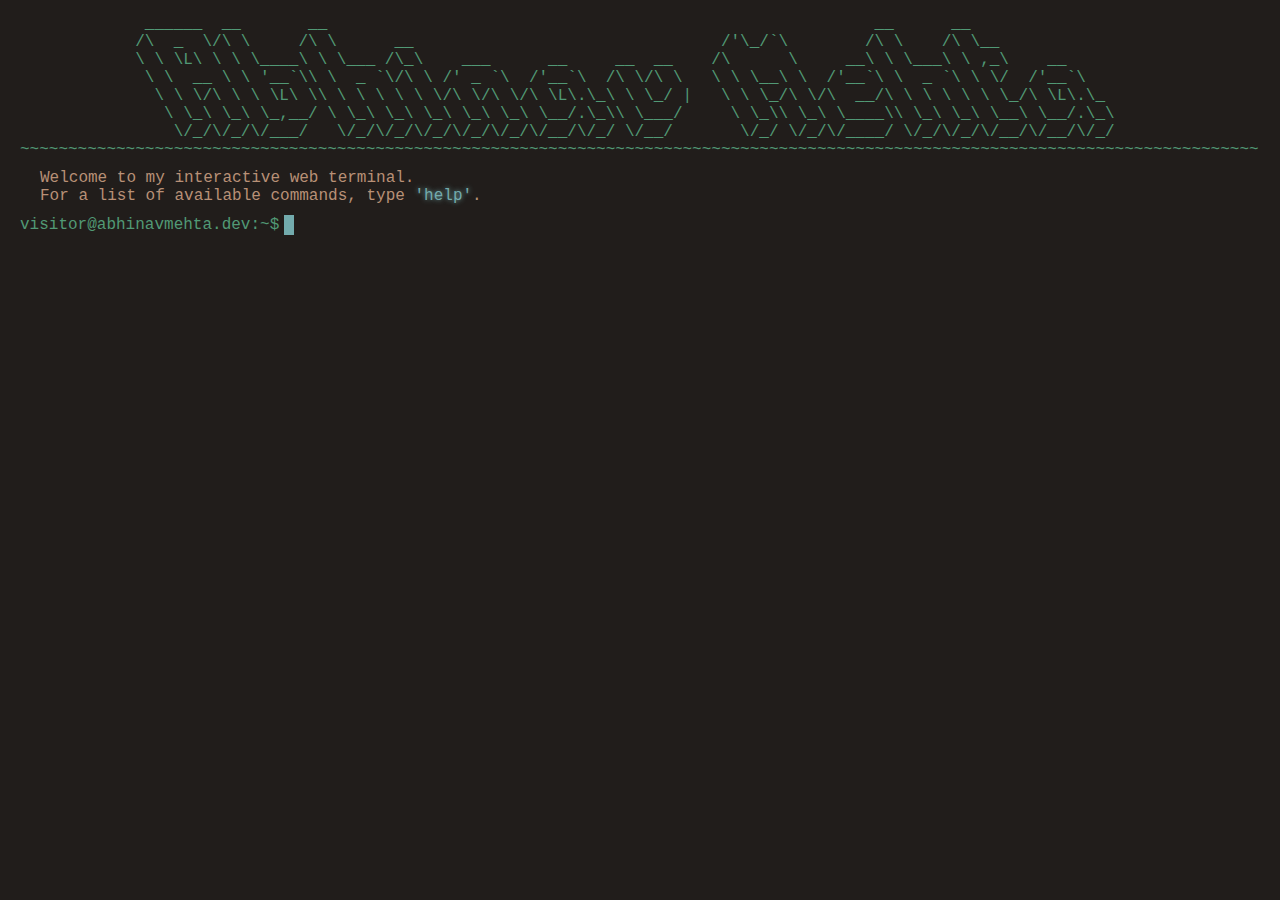
==== terminal/index.html @ bb441299 "portfolio" ====
<!DOCTYPE html>
<html lang="en">
<head>
    <meta charset="UTF-8">
    <meta http-equiv="X-UA-Compatible" content="IE=edge">
    <meta name="viewport" content="width=device-width, initial-scale=1.0">
    <title>Terminal</title>
    <link rel="stylesheet" href="./assets/css/style.css">
    <link rel="icon shortcut" href="../assets/img/favicon-16.png" sizes="16x16" type="image/png">
    <link rel="icon" href="../assets/img/favicon-32.png" sizes="32x32" type="image/png">
    <link rel="icon" href="../assets/img/favicon-48.png" sizes="48x48" type="image/png">
    <link rel="icon" href="../assets/img/favicon-62.png" sizes="62x62" type="image/png">
    <link rel="icon" href="../assets/img/favicon-192.png" sizes="192x192" type="image/png">

</head>
<body>
    <div class="output">
        <div class="terminal-banner">
            &nbsp&nbsp&nbsp&nbsp&nbsp&nbsp&nbsp&nbsp&nbsp&nbsp&nbsp&nbsp&nbsp______&nbsp&nbsp__&nbsp&nbsp&nbsp&nbsp&nbsp&nbsp&nbsp__&nbsp&nbsp&nbsp&nbsp&nbsp&nbsp&nbsp&nbsp&nbsp&nbsp&nbsp&nbsp&nbsp&nbsp&nbsp&nbsp&nbsp&nbsp&nbsp&nbsp&nbsp&nbsp&nbsp&nbsp&nbsp&nbsp&nbsp&nbsp&nbsp&nbsp&nbsp&nbsp&nbsp&nbsp&nbsp&nbsp&nbsp&nbsp&nbsp&nbsp&nbsp&nbsp&nbsp&nbsp&nbsp&nbsp&nbsp&nbsp&nbsp&nbsp&nbsp&nbsp&nbsp&nbsp&nbsp&nbsp&nbsp__&nbsp&nbsp&nbsp&nbsp&nbsp&nbsp__&nbsp&nbsp&nbsp&nbsp&nbsp&nbsp&nbsp&nbsp&nbsp&nbsp&nbsp&nbsp&nbsp&nbsp&nbsp<br>
            &nbsp&nbsp&nbsp&nbsp&nbsp&nbsp&nbsp&nbsp&nbsp&nbsp&nbsp&nbsp/\&nbsp&nbsp_&nbsp&nbsp\/\&nbsp\&nbsp&nbsp&nbsp&nbsp&nbsp/\&nbsp\&nbsp&nbsp&nbsp&nbsp&nbsp&nbsp__&nbsp&nbsp&nbsp&nbsp&nbsp&nbsp&nbsp&nbsp&nbsp&nbsp&nbsp&nbsp&nbsp&nbsp&nbsp&nbsp&nbsp&nbsp&nbsp&nbsp&nbsp&nbsp&nbsp&nbsp&nbsp&nbsp&nbsp&nbsp&nbsp&nbsp&nbsp&nbsp/'\_/`\&nbsp&nbsp&nbsp&nbsp&nbsp&nbsp&nbsp&nbsp/\&nbsp\&nbsp&nbsp&nbsp&nbsp/\&nbsp\__&nbsp&nbsp&nbsp&nbsp&nbsp&nbsp&nbsp&nbsp&nbsp&nbsp&nbsp&nbsp<br>
            &nbsp&nbsp&nbsp&nbsp&nbsp&nbsp&nbsp&nbsp&nbsp&nbsp&nbsp&nbsp\&nbsp\&nbsp\L\&nbsp\&nbsp\&nbsp\____\&nbsp\&nbsp\___&nbsp/\_\&nbsp&nbsp&nbsp&nbsp___&nbsp&nbsp&nbsp&nbsp&nbsp&nbsp__&nbsp&nbsp&nbsp&nbsp&nbsp__&nbsp&nbsp__&nbsp&nbsp&nbsp&nbsp/\&nbsp&nbsp&nbsp&nbsp&nbsp&nbsp\&nbsp&nbsp&nbsp&nbsp&nbsp__\&nbsp\&nbsp\___\&nbsp\&nbsp,_\&nbsp&nbsp&nbsp&nbsp__&nbsp&nbsp&nbsp&nbsp&nbsp<br>
            &nbsp&nbsp&nbsp&nbsp&nbsp&nbsp&nbsp&nbsp&nbsp&nbsp&nbsp&nbsp&nbsp\&nbsp\&nbsp&nbsp__&nbsp\&nbsp\&nbsp'__`\\&nbsp\&nbsp&nbsp_&nbsp`\/\&nbsp\&nbsp/'&nbsp_&nbsp`\&nbsp&nbsp/'__`\&nbsp&nbsp/\&nbsp\/\&nbsp\&nbsp&nbsp&nbsp\&nbsp\&nbsp\__\&nbsp\&nbsp&nbsp/'__`\&nbsp\&nbsp&nbsp_&nbsp`\&nbsp\&nbsp\/&nbsp&nbsp/'__`\&nbsp&nbsp&nbsp<br>
            &nbsp&nbsp&nbsp&nbsp&nbsp&nbsp&nbsp&nbsp&nbsp&nbsp&nbsp&nbsp&nbsp&nbsp\&nbsp\&nbsp\/\&nbsp\&nbsp\&nbsp\L\&nbsp\\&nbsp\&nbsp\&nbsp\&nbsp\&nbsp\&nbsp\/\&nbsp\/\&nbsp\/\&nbsp\L\.\_\&nbsp\&nbsp\_/&nbsp|&nbsp&nbsp&nbsp\&nbsp\&nbsp\_/\&nbsp\/\&nbsp&nbsp__/\&nbsp\&nbsp\&nbsp\&nbsp\&nbsp\&nbsp\_/\&nbsp\L\.\_&nbsp<br>
            &nbsp&nbsp&nbsp&nbsp&nbsp&nbsp&nbsp&nbsp&nbsp&nbsp&nbsp&nbsp&nbsp&nbsp&nbsp\&nbsp\_\&nbsp\_\&nbsp\_,__/&nbsp\&nbsp\_\&nbsp\_\&nbsp\_\&nbsp\_\&nbsp\_\&nbsp\__/.\_\\&nbsp\___/&nbsp&nbsp&nbsp&nbsp&nbsp\&nbsp\_\\&nbsp\_\&nbsp\____\\&nbsp\_\&nbsp\_\&nbsp\__\&nbsp\__/.\_\<br>
            &nbsp&nbsp&nbsp&nbsp&nbsp&nbsp&nbsp&nbsp&nbsp&nbsp&nbsp&nbsp&nbsp&nbsp&nbsp&nbsp\/_/\/_/\/___/&nbsp&nbsp&nbsp\/_/\/_/\/_/\/_/\/_/\/__/\/_/&nbsp\/__/&nbsp&nbsp&nbsp&nbsp&nbsp&nbsp&nbsp\/_/&nbsp\/_/\/____/&nbsp\/_/\/_/\/__/\/__/\/_/<br>
        ~~~~~~~~~~~~~~~~~~~~~~~~~~~~~~~~~~~~~~~~~~~~~~~~~~~~~~~~~~~~~~~~~~~~~~~~~~~~~~~~~~~~~~~~~~~~~~~~~~~~~~~~~~~~~~~~~~~~~~~~~~~~~~~~~
        </div>
        <div class="command-output">Welcome to my interactive web terminal.<br>
            For a list of available commands, type <span class="command"> 'help'</span>.</div>
    </div>
    <textarea name="command" id="" cols="30" rows="1" autofocus ></textarea>

    <p class="current-line command-line">
        <span class="typer"></span>
        <span class="cursor"></span>
    </p>
    
    <script src="./assets/js/main.js"></script>
</body>
</html>
---- terminal/assets/css/style.css ----
*{
    font-size: 16px;
    font-family: "cursor", monospace
}
p{
    margin: 10px 0;
}
body{
    margin: 0;
    padding: 15px 20px;
    height: 80vh;
    width: 100%;
    min-width: 550px;
    color: #519975;
    background: #211D1B;
    font-family: cursor, monospace;
    overflow-x: hidden;
}
.command-output{
    color: #B89076;
    margin-left: 20px;
    width: 60%;
}
.command-output a{
    text-decoration: none;
    color: #9C8394;
}
.command-output a:hover{
    background: #73ABAD;
    color: #211830;
    cursor: pointer;
}
.command-output li, ul{
    list-style: none;
    padding: 0;
}

.current-line{
    display: flex;
    flex-direction: row;
    align-items: center;
}
textarea{
    left: -1000px;
    position: absolute;
}
textarea:focus{
    outline: none;
}
.command-line:before{
    content:"visitor@abhinavmehta.dev:~$";
    z-index: 1000;
}
.typer{
    padding-left: 5px;
}  
.current-line .cursor {
  display: flex;
  align-items: center;
  gap: 2px;
}
@keyframes cursor-blink {
  0% {
    opacity: 0;
  }
}
.current-line .cursor::before{
  content: "";
  width: 10px;
  height: 20px;
  background: #73ABAD;
  display: inline-block;
  animation: cursor-blink 1.5s steps(2) infinite;
 }
.hide-cursor{
    display: none;
}
.command{
    color: #73ABAD;
    text-shadow: 0 0 5px #73ABAD;
}
.terminal-banner{
    margin-bottom: 10px;
}
td{
    padding-right: 50px;
}

body::-webkit-scrollbar {
    width: 12px;               /* width of the entire scrollbar */
  }
  body::-webkit-scrollbar-track {
    background: #211D1B;        /* color of the tracking area */
  }
  body::-webkit-scrollbar-thumb {
    background-color: #211D1B;    /* color of the scroll thumb */
    border-radius: 20px;       /* roundness of the scroll thumb */
    border: 3px solid #211D1B;  /* creates padding around scroll thumb */
  }
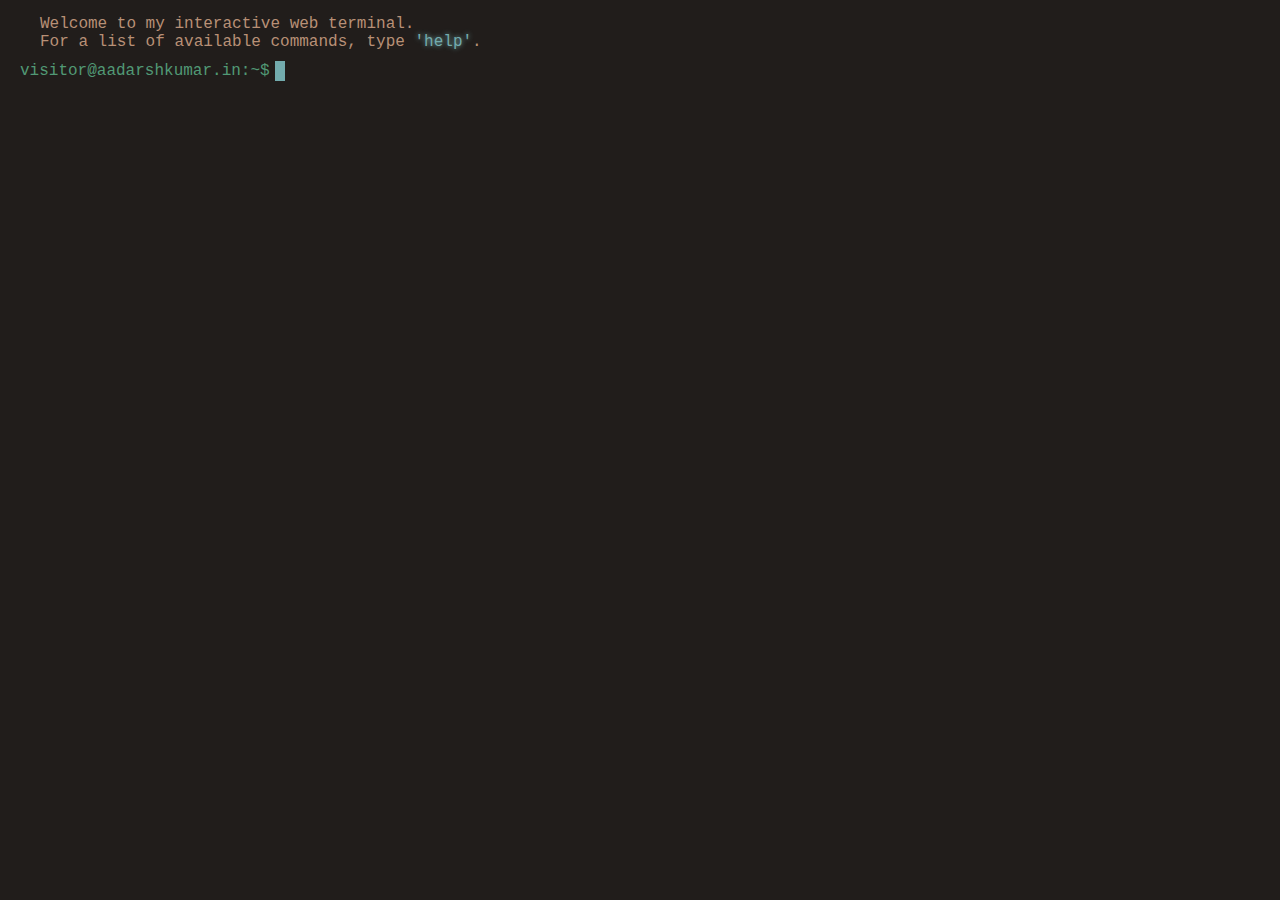
==== commit a2bf6a98: "update" ====
--- a/terminal/index.html
+++ b/terminal/index.html
@@ -15,15 +15,6 @@
 </head>
 <body>
     <div class="output">
-        <div class="terminal-banner">
-            &nbsp&nbsp&nbsp&nbsp&nbsp&nbsp&nbsp&nbsp&nbsp&nbsp&nbsp&nbsp&nbsp______&nbsp&nbsp__&nbsp&nbsp&nbsp&nbsp&nbsp&nbsp&nbsp__&nbsp&nbsp&nbsp&nbsp&nbsp&nbsp&nbsp&nbsp&nbsp&nbsp&nbsp&nbsp&nbsp&nbsp&nbsp&nbsp&nbsp&nbsp&nbsp&nbsp&nbsp&nbsp&nbsp&nbsp&nbsp&nbsp&nbsp&nbsp&nbsp&nbsp&nbsp&nbsp&nbsp&nbsp&nbsp&nbsp&nbsp&nbsp&nbsp&nbsp&nbsp&nbsp&nbsp&nbsp&nbsp&nbsp&nbsp&nbsp&nbsp&nbsp&nbsp&nbsp&nbsp&nbsp&nbsp&nbsp&nbsp__&nbsp&nbsp&nbsp&nbsp&nbsp&nbsp__&nbsp&nbsp&nbsp&nbsp&nbsp&nbsp&nbsp&nbsp&nbsp&nbsp&nbsp&nbsp&nbsp&nbsp&nbsp<br>
-            &nbsp&nbsp&nbsp&nbsp&nbsp&nbsp&nbsp&nbsp&nbsp&nbsp&nbsp&nbsp/\&nbsp&nbsp_&nbsp&nbsp\/\&nbsp\&nbsp&nbsp&nbsp&nbsp&nbsp/\&nbsp\&nbsp&nbsp&nbsp&nbsp&nbsp&nbsp__&nbsp&nbsp&nbsp&nbsp&nbsp&nbsp&nbsp&nbsp&nbsp&nbsp&nbsp&nbsp&nbsp&nbsp&nbsp&nbsp&nbsp&nbsp&nbsp&nbsp&nbsp&nbsp&nbsp&nbsp&nbsp&nbsp&nbsp&nbsp&nbsp&nbsp&nbsp&nbsp/'\_/`\&nbsp&nbsp&nbsp&nbsp&nbsp&nbsp&nbsp&nbsp/\&nbsp\&nbsp&nbsp&nbsp&nbsp/\&nbsp\__&nbsp&nbsp&nbsp&nbsp&nbsp&nbsp&nbsp&nbsp&nbsp&nbsp&nbsp&nbsp<br>
-            &nbsp&nbsp&nbsp&nbsp&nbsp&nbsp&nbsp&nbsp&nbsp&nbsp&nbsp&nbsp\&nbsp\&nbsp\L\&nbsp\&nbsp\&nbsp\____\&nbsp\&nbsp\___&nbsp/\_\&nbsp&nbsp&nbsp&nbsp___&nbsp&nbsp&nbsp&nbsp&nbsp&nbsp__&nbsp&nbsp&nbsp&nbsp&nbsp__&nbsp&nbsp__&nbsp&nbsp&nbsp&nbsp/\&nbsp&nbsp&nbsp&nbsp&nbsp&nbsp\&nbsp&nbsp&nbsp&nbsp&nbsp__\&nbsp\&nbsp\___\&nbsp\&nbsp,_\&nbsp&nbsp&nbsp&nbsp__&nbsp&nbsp&nbsp&nbsp&nbsp<br>
-            &nbsp&nbsp&nbsp&nbsp&nbsp&nbsp&nbsp&nbsp&nbsp&nbsp&nbsp&nbsp&nbsp\&nbsp\&nbsp&nbsp__&nbsp\&nbsp\&nbsp'__`\\&nbsp\&nbsp&nbsp_&nbsp`\/\&nbsp\&nbsp/'&nbsp_&nbsp`\&nbsp&nbsp/'__`\&nbsp&nbsp/\&nbsp\/\&nbsp\&nbsp&nbsp&nbsp\&nbsp\&nbsp\__\&nbsp\&nbsp&nbsp/'__`\&nbsp\&nbsp&nbsp_&nbsp`\&nbsp\&nbsp\/&nbsp&nbsp/'__`\&nbsp&nbsp&nbsp<br>
-            &nbsp&nbsp&nbsp&nbsp&nbsp&nbsp&nbsp&nbsp&nbsp&nbsp&nbsp&nbsp&nbsp&nbsp\&nbsp\&nbsp\/\&nbsp\&nbsp\&nbsp\L\&nbsp\\&nbsp\&nbsp\&nbsp\&nbsp\&nbsp\&nbsp\/\&nbsp\/\&nbsp\/\&nbsp\L\.\_\&nbsp\&nbsp\_/&nbsp|&nbsp&nbsp&nbsp\&nbsp\&nbsp\_/\&nbsp\/\&nbsp&nbsp__/\&nbsp\&nbsp\&nbsp\&nbsp\&nbsp\&nbsp\_/\&nbsp\L\.\_&nbsp<br>
-            &nbsp&nbsp&nbsp&nbsp&nbsp&nbsp&nbsp&nbsp&nbsp&nbsp&nbsp&nbsp&nbsp&nbsp&nbsp\&nbsp\_\&nbsp\_\&nbsp\_,__/&nbsp\&nbsp\_\&nbsp\_\&nbsp\_\&nbsp\_\&nbsp\_\&nbsp\__/.\_\\&nbsp\___/&nbsp&nbsp&nbsp&nbsp&nbsp\&nbsp\_\\&nbsp\_\&nbsp\____\\&nbsp\_\&nbsp\_\&nbsp\__\&nbsp\__/.\_\<br>
-            &nbsp&nbsp&nbsp&nbsp&nbsp&nbsp&nbsp&nbsp&nbsp&nbsp&nbsp&nbsp&nbsp&nbsp&nbsp&nbsp\/_/\/_/\/___/&nbsp&nbsp&nbsp\/_/\/_/\/_/\/_/\/_/\/__/\/_/&nbsp\/__/&nbsp&nbsp&nbsp&nbsp&nbsp&nbsp&nbsp\/_/&nbsp\/_/\/____/&nbsp\/_/\/_/\/__/\/__/\/_/<br>
-        ~~~~~~~~~~~~~~~~~~~~~~~~~~~~~~~~~~~~~~~~~~~~~~~~~~~~~~~~~~~~~~~~~~~~~~~~~~~~~~~~~~~~~~~~~~~~~~~~~~~~~~~~~~~~~~~~~~~~~~~~~~~~~~~~~
         </div>
         <div class="command-output">Welcome to my interactive web terminal.<br>
             For a list of available commands, type <span class="command"> 'help'</span>.</div>
--- a/terminal/assets/css/style.css
+++ b/terminal/assets/css/style.css
@@ -48,7 +48,7 @@
     outline: none;
 }
 .command-line:before{
-    content:"visitor@abhinavmehta.dev:~$";
+    content:"visitor@aadarshkumar.in:~$";
     z-index: 1000;
 }
 .typer{
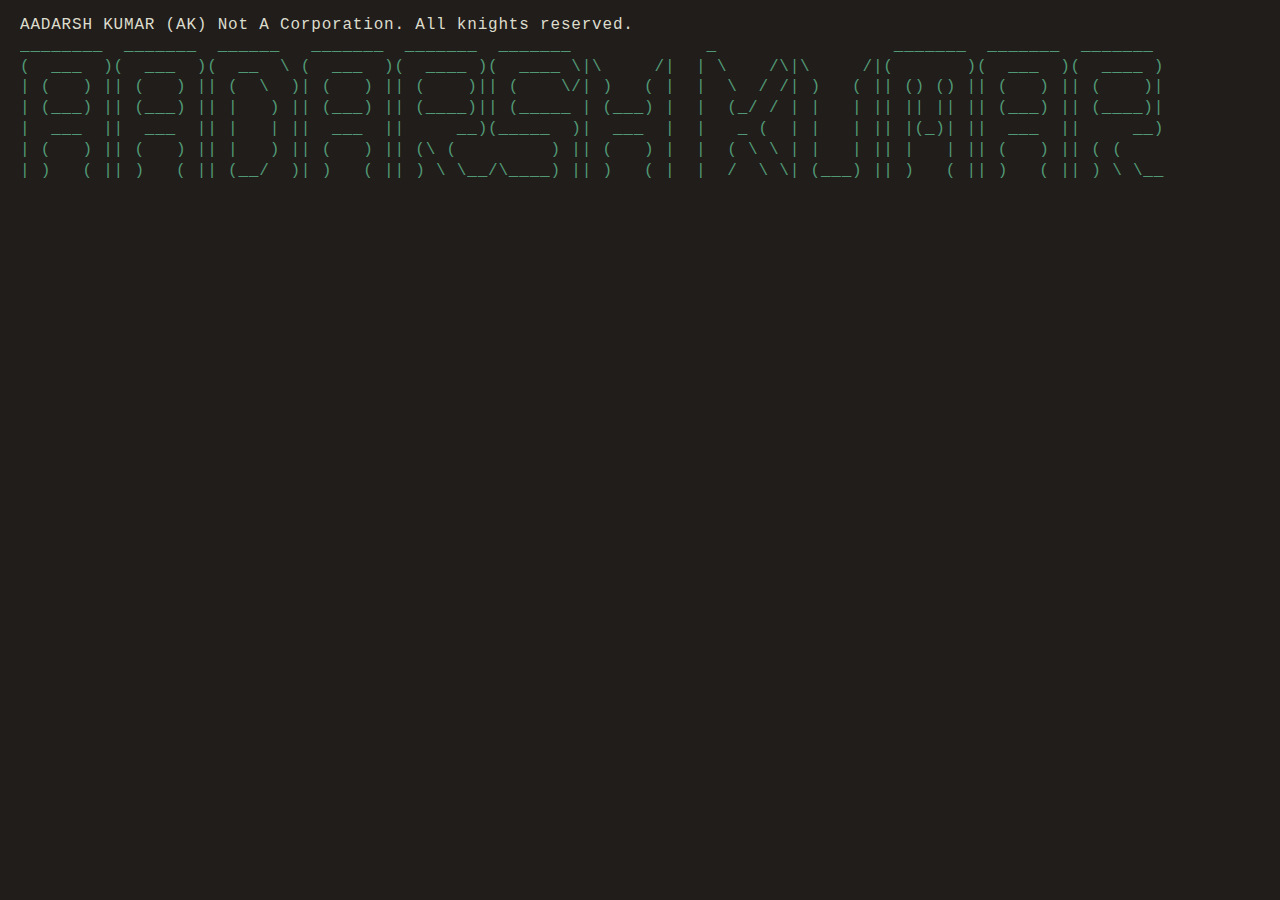
==== commit 871f6a2f: "update" ====
--- a/terminal/index.html
+++ b/terminal/index.html
@@ -1,31 +1,45 @@
 <!DOCTYPE html>
-<html lang="en">
+<html>
+  
 <head>
-    <meta charset="UTF-8">
-    <meta http-equiv="X-UA-Compatible" content="IE=edge">
-    <meta name="viewport" content="width=device-width, initial-scale=1.0">
-    <title>Terminal</title>
-    <link rel="stylesheet" href="./assets/css/style.css">
-    <link rel="icon shortcut" href="../assets/img/favicon-16.png" sizes="16x16" type="image/png">
-    <link rel="icon" href="../assets/img/favicon-32.png" sizes="32x32" type="image/png">
-    <link rel="icon" href="../assets/img/favicon-48.png" sizes="48x48" type="image/png">
-    <link rel="icon" href="../assets/img/favicon-62.png" sizes="62x62" type="image/png">
-    <link rel="icon" href="../assets/img/favicon-192.png" sizes="192x192" type="image/png">
+    <!-- Global site tag (gtag.js) - Google Analytics -->
+    <script async src="https://www.googletagmanager.com/gtag/js?id=G-QJ9TR5T9S2"></script>
+    <script>
+      window.dataLayer = window.dataLayer || [];
+      function gtag(){dataLayer.push(arguments);}
+      gtag('js', new Date());
+    
+      gtag('config', 'G-QJ9TR5T9S2');
+    </script>
+    <meta charset="utf-8" />
+    <meta http-equiv="X-UA-Compatible" content="IE=edge" />
+    <meta name="viewport" content="width=device-width, initial-scale=1" />
+    <title>FK Codes | Terminal</title>
+    <link rel="stylesheet" type="text/css" media="screen" href="css/style.css" />
+    <link rel="icon" type="image/x-icon" href="img/fav-icon.png" />
+  </head>
+  <body>
+    <div id="terminal">
+      <a id="before"></a>
+    </div>
+    <div id="command" onclick="$('texter').focus();">
+      <textarea
+        type="text"
+        id="texter"
+        onkeyup="typeIt(this, event)"
+        onkeydown="typeIt(this, event); 
+                   moveIt(this.value.length, event)"
+        onkeypress="typeIt(this, event);"
+        autofocus
+      ></textarea>
+      <div id="liner">
+        <span id="typer"></span><b class="cursor" id="cursor">█</b>
+      </div>
+    </div>
+    <script src="js/caret.js"></script>
+    <script src="js/commands.js"></script>
+    <script src="js/main.js"></script>
+  </body>
 
-</head>
-<body>
-    <div class="output">
-        </div>
-        <div class="command-output">Welcome to my interactive web terminal.<br>
-            For a list of available commands, type <span class="command"> 'help'</span>.</div>
-    </div>
-    <textarea name="command" id="" cols="30" rows="1" autofocus ></textarea>
-
-    <p class="current-line command-line">
-        <span class="typer"></span>
-        <span class="cursor"></span>
-    </p>
-    
-    <script src="./assets/js/main.js"></script>
-</body>
-</html>+<!-- Mirrored from fkcodes.com/ by HTTrack Website Copier/3.x [XR&CO'2014], Tue, 16 Aug 2022 15:58:21 GMT -->
+</html>
--- a/terminal/css/style.css
+++ b/terminal/css/style.css
@@ -0,0 +1,132 @@
+body {
+  margin: 0;
+  padding: 15px 20px;
+  min-height: 99%;
+  width: 100%;
+  min-width: 550px;
+  color: #519975;
+  background: #211D1B;
+  font-family: cursor, monospace;
+  overflow-x: hidden;
+}
+::selection {
+  color: #211830;
+  background-color: #519975;
+}
+::-moz-selection {
+  color: #211830;
+  background-color: #519975;
+}
+textarea {
+  left: -1000px;
+  position: absolute;
+}
+b {
+  font-weight: bold;
+  text-decoration: underline;
+}
+/* Cursor Start */
+.cursor {
+  font-size: 12px;
+  color: #73ABAD;
+  background-color: #73ABAD;
+  position: relative;
+  opacity: 1;
+  height: 1.5em;
+  width: 10px;
+  max-width: 10px;
+  transform: translateY(4px);
+  overflow: hidden;
+  text-indent: -5px;
+  display: inline-block;
+  text-decoration: blink;
+  animation: blinker 1s linear infinite;
+}
+@keyframes blinker {
+  50% {
+    opacity: 0;
+  }
+}
+#command {
+  cursor: text;
+  height: 50px;
+  color: #73ABAD;
+}
+#liner {
+  line-height: 1.3em;
+  margin-top: -2px;
+  animation: show 0.5s ease forwards;
+  animation-delay: 1.2s;
+  opacity: 0;
+}
+#liner::before {
+  color: #519975;
+  content: "visitor@aadarshkumar.in:~$";
+}
+#liner.password::before {
+  content: "Password:";
+}
+@keyframes show {
+  from {
+    opacity: 0;
+  }
+  to {
+    opacity: 1;
+  }
+}
+/* Cursor End */
+p {
+  display: block;
+  line-height: 1.3em;
+  margin: 0;
+  overflow: hidden;
+  white-space: nowrap;
+  margin: 0;
+  letter-spacing: 0.05em;
+  animation: typing 0.5s steps(30, end);
+}
+.no-animation {
+  animation: typing 0 steps(30, end);
+}
+.margin {
+  margin-left: 20px;
+}
+@keyframes typing {
+  from {
+    width: 0;
+  }
+  to {
+    width: 100%;
+  }
+}
+.index {
+  color: #DCDCCC;
+
+}
+.color2 {
+  color: #B89076;
+}
+.command {
+  color: #73ABAD;
+  text-shadow: 0 0 5px #73ABAD; 
+}
+.error {
+  color: #B89076;
+}
+.white {
+  color: #fff;
+}
+.inherit,
+a {
+  color: #9C8394;
+}
+a {
+  text-decoration: inherit;
+}
+a:hover {
+  background: #73ABAD;
+  color: #211830;
+}
+a:focus {
+  outline: 0;
+}